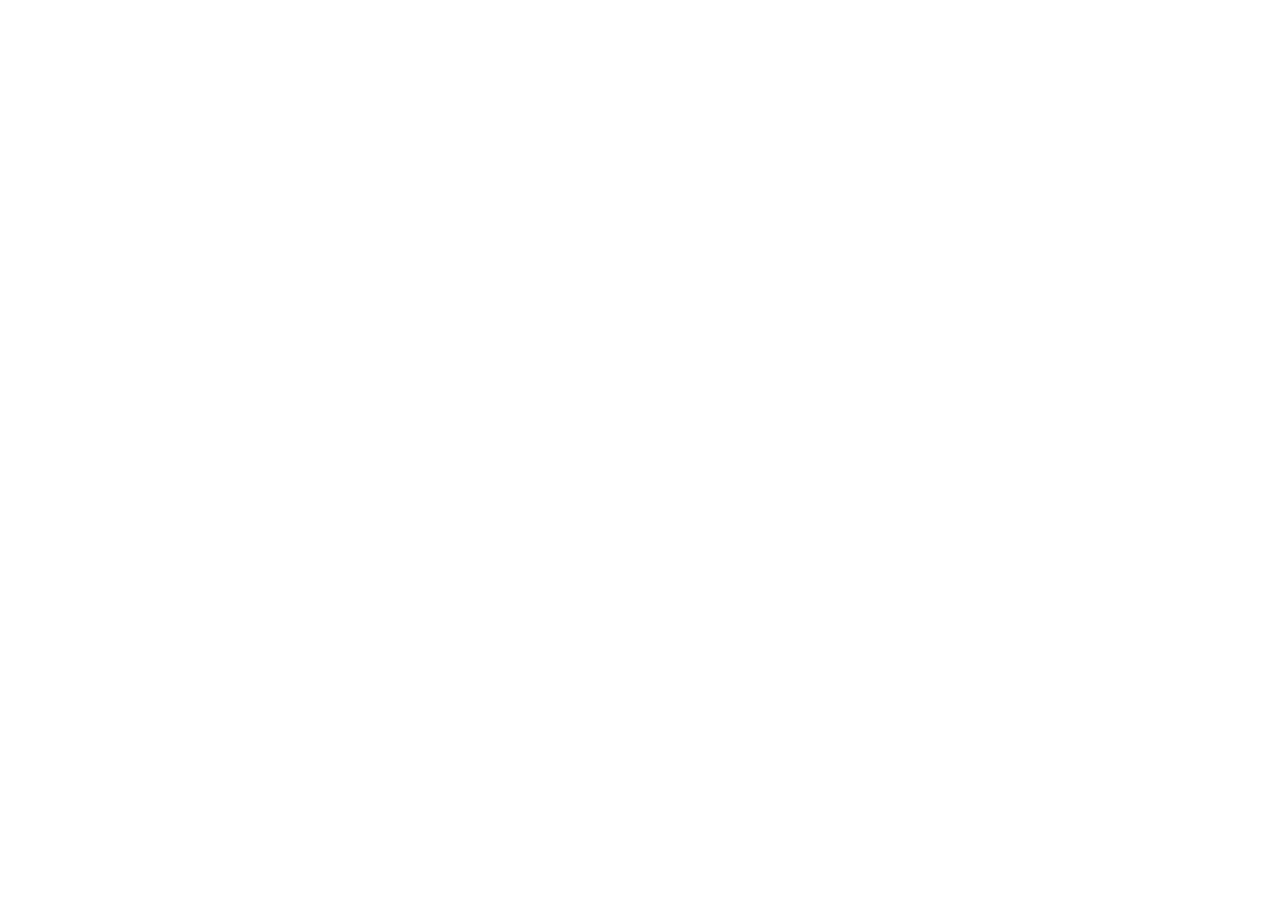
==== 4_dars/index.html @ 7886a927 "yangi" ====
<!DOCTYPE html>
<html lang="en">
<head>
  <meta charset="UTF-8">
  <meta name="viewport" content="width=device-width, initial-scale=1.0">
  <title>Document</title>
</head>
<body>
  <script src="./app.js"></script>
</body>
</html>
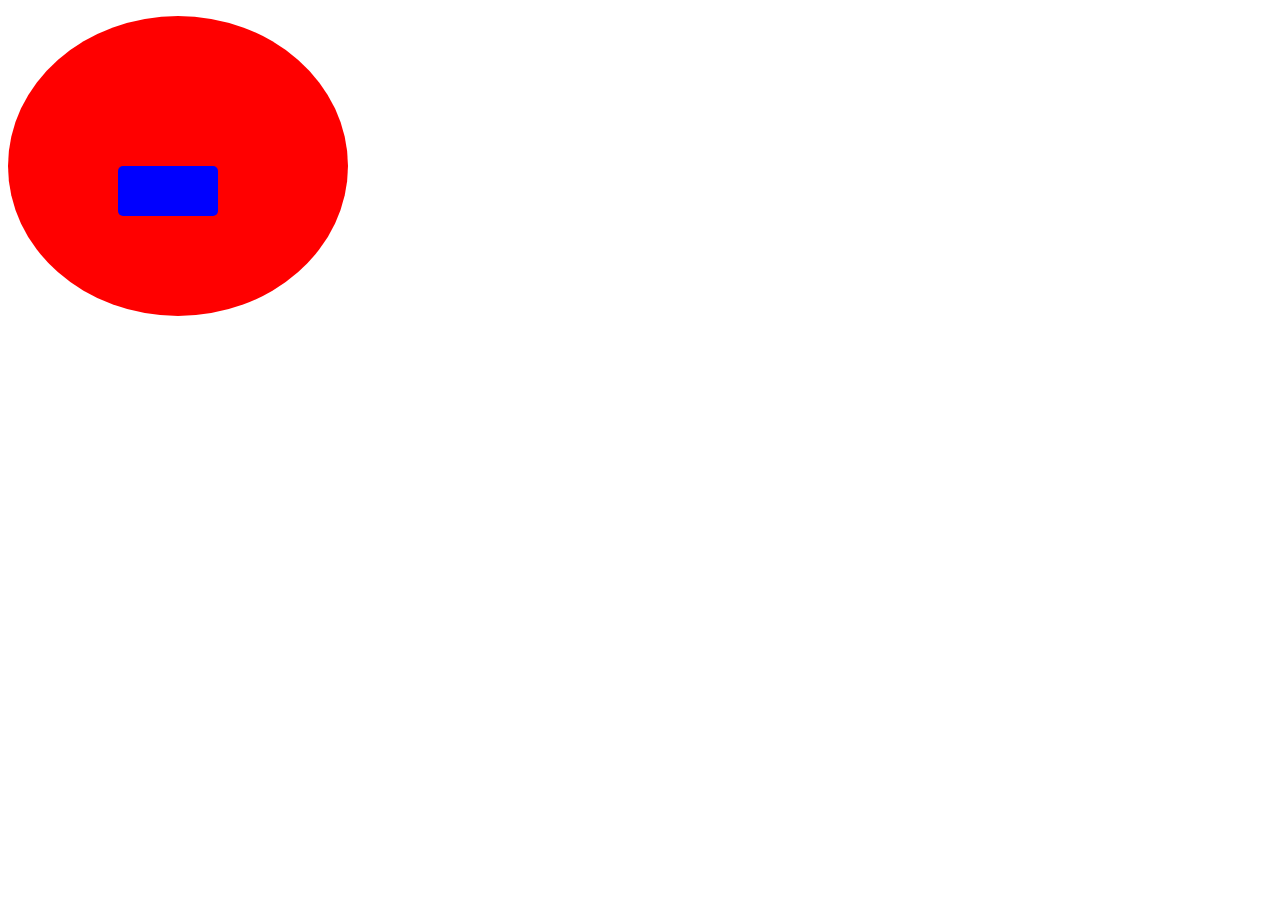
==== commit bf4ea08b: "mana" ====
--- a/4_dars/index.html
+++ b/4_dars/index.html
@@ -1,11 +1,15 @@
-<!DOCTYPE html>
+<!doctype html>
 <html lang="en">
-<head>
-  <meta charset="UTF-8">
-  <meta name="viewport" content="width=device-width, initial-scale=1.0">
-  <title>Document</title>
-</head>
-<body>
-  <script src="./app.js"></script>
-</body>
-</html>+  <head>
+    <meta charset="UTF-8" />
+    <meta name="viewport" content="width=device-width, initial-scale=1.0" />
+    <title>Document</title>
+    <link rel="stylesheet" href="style.css" />
+  </head>
+  <body>
+    <dir class="div">
+      <button onclick=""></button>
+    </dir>
+    <script src="./app.js"></script>
+  </body>
+</html>
--- a/4_dars/style.css
+++ b/4_dars/style.css
@@ -0,0 +1,17 @@
+.div{
+    width: 300px;
+    height: 300px;
+    background-color: red;
+    border-radius: 50%;
+}
+button{
+    width: 100px;
+    height: 50px;
+    background-color: blue;
+    color: white;
+    border: none;
+    border-radius: 5px;
+    margin-top: 150px;
+    margin-left: 70px;
+    cursor: pointer;
+}
